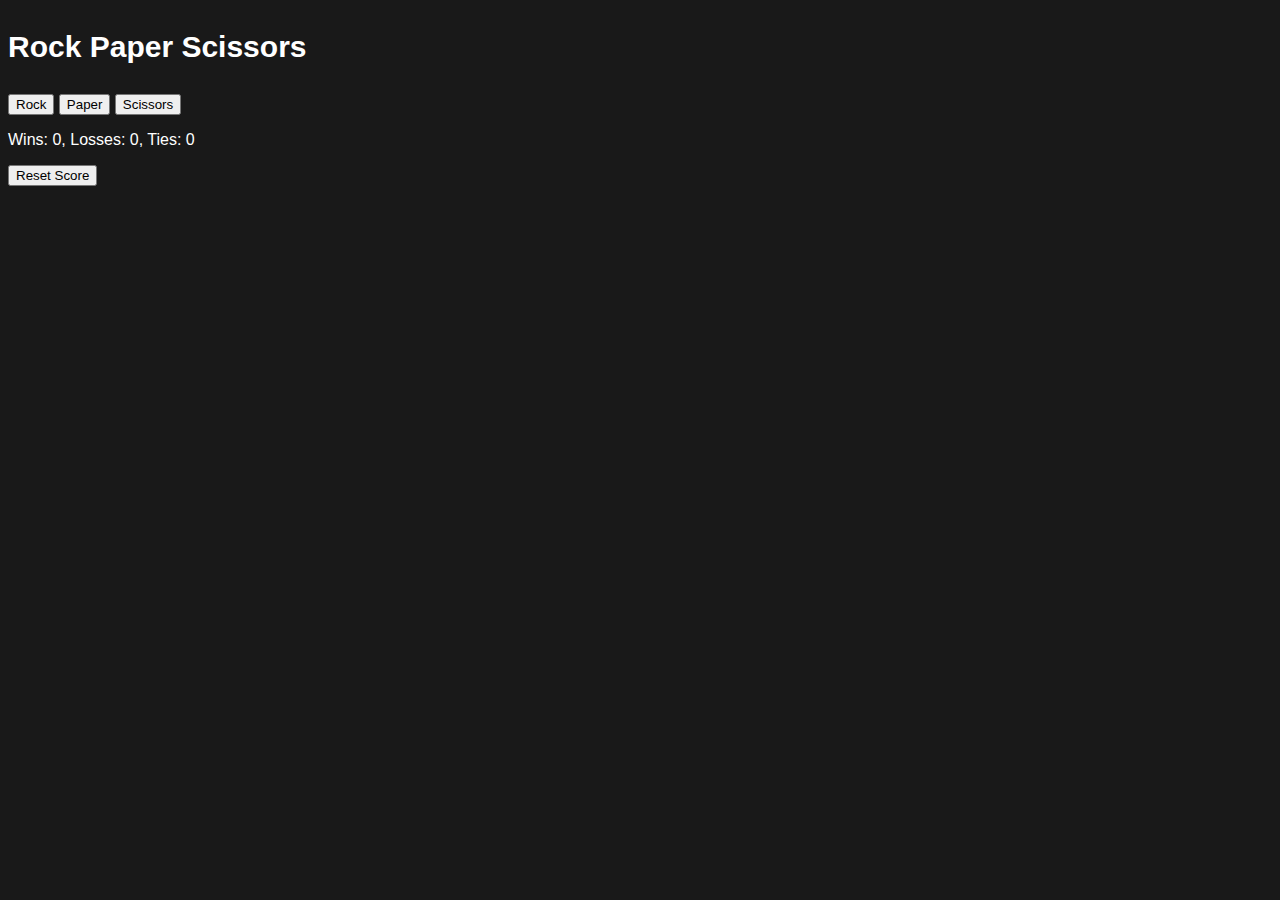
==== 09-rock-paper-scissors.html @ c3a3e2c6 "Add files via upload" ====
<!DOCTYPE html>
<html>
  <head>
    <title>Rock Paper Scissors</title>
    <link href="style/game.css" rel="stylesheet">
  </head>
  <body>
    <p class="title">Rock Paper Scissors</p>
    <button onclick="
      playGame('rock');
    ">Rock</button>

    <button onclick="
      playGame('paper');
    ">Paper</button>

    <button onclick="
      playGame('scissors');
    ">Scissors</button>

    <p class="js-result"></p>
    <p class="js-moves"></p>
    <p class="js-score"></p>

    <button onclick="
      score.wins = 0;
      score.losses = 0;
      score.ties = 0;
      localStorage.removeItem('score');
      updateScoreElement();
    ">Reset Score</button>

    <script>
      let score = JSON.parse(localStorage.getItem('score')) || {
        wins: 0,
        losses: 0,
        ties: 0
      };

      updateScoreElement();

      /*
      if (!score) {
        score = {
          wins: 0,
          losses: 0,
          ties: 0
        };
      }
      */

      function playGame(playerMove) {
        const computerMove = pickComputerMove();

        let result = '';

        if (playerMove === 'scissors') {
          if (computerMove === 'rock') {
            result = 'You lose.';
          } else if (computerMove === 'paper') {
            result = 'You win.';
          } else if (computerMove === 'scissors') {
            result = 'Tie.';
          }

        } else if (playerMove === 'paper') {
          if (computerMove === 'rock') {
            result = 'You win.';
          } else if (computerMove === 'paper') {
            result = 'Tie.';
          } else if (computerMove === 'scissors') {
            result = 'You lose.';
          }
          
        } else if (playerMove === 'rock') {
          if (computerMove === 'rock') {
            result = 'Tie.';
          } else if (computerMove === 'paper') {
            result = 'You lose.';
          } else if (computerMove === 'scissors') {
            result = 'You win.';
          }
        }

        if (result === 'You win.') {
          score.wins += 1;
        } else if (result === 'You lose.') {
          score.losses += 1;
        } else if (result === 'Tie.') {
          score.ties += 1;
        }

        localStorage.setItem('score', JSON.stringify(score));

        updateScoreElement();

        document.querySelector('.js-result').innerHTML = result;

        document.querySelector('.js-moves').innerHTML = `You ${playerMove} - ${computerMove} Computer`;
      }

      function updateScoreElement() {
        document.querySelector('.js-score')
          .innerHTML = `Wins: ${score.wins}, Losses: ${score.losses}, Ties: ${score.ties}`;
      }

      function pickComputerMove() {
        const randomNumber = Math.random();

        let computerMove = '';

        if (randomNumber >= 0 && randomNumber < 1 / 3) {
          computerMove = 'rock';
        } else if (randomNumber >= 1 / 3 && randomNumber < 2 / 3) {
          computerMove = 'paper';
        } else if (randomNumber >= 2 / 3 && randomNumber < 1) {
          computerMove = 'scissors';
        }

        return computerMove;
      }
    </script>
  </body>
</html>
---- style/game.css ----
body {
  background-color: rgb(25, 25, 25);
  color: white;
  font-family: 'Franklin Gothic Medium', 'Arial Narrow', Arial, sans-serif;
}

.title {
  font-size: 30px;
  font-weight: bold;
}
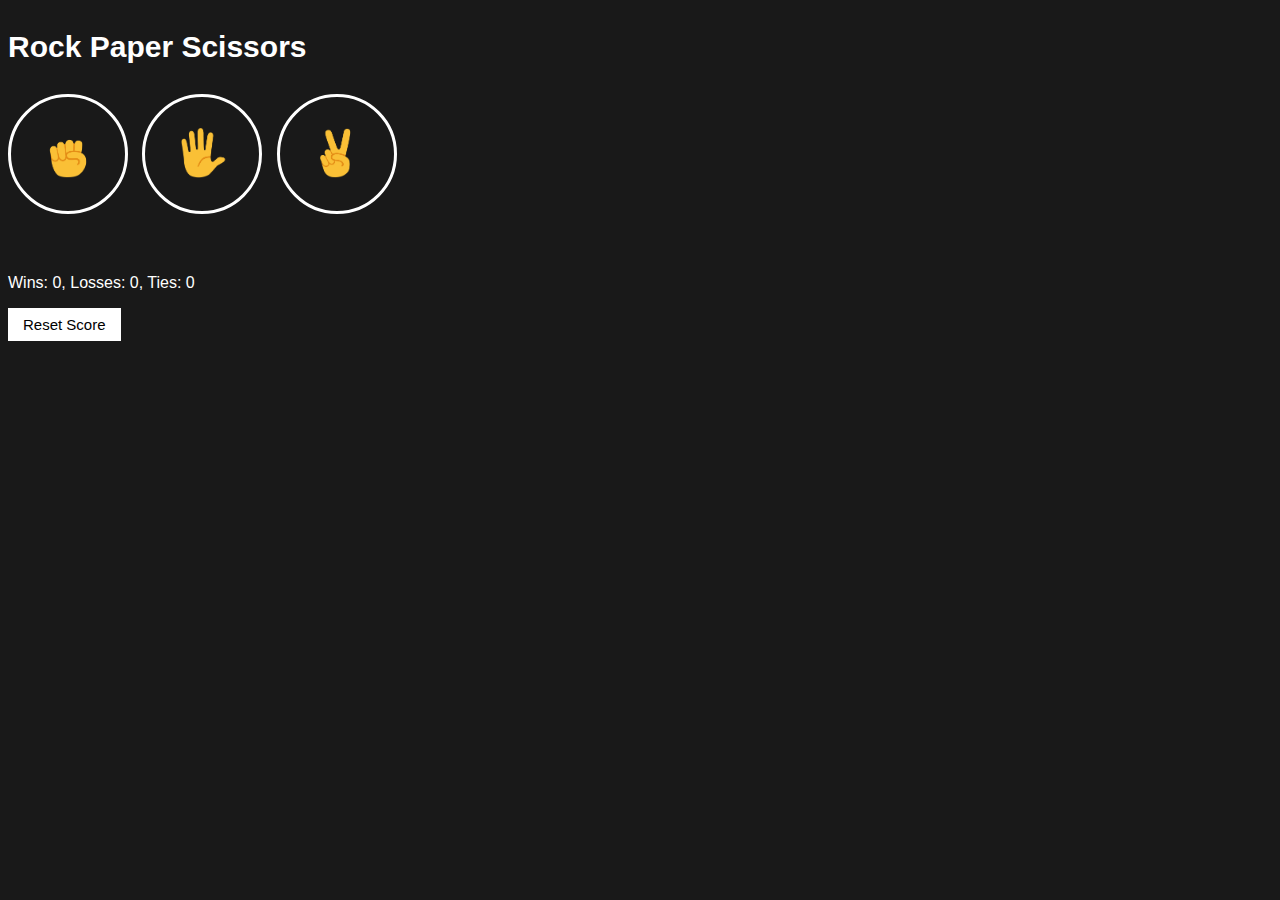
==== commit d4b29b4e: "Add files via upload" ====
--- a/09-rock-paper-scissors.html
+++ b/09-rock-paper-scissors.html
@@ -8,19 +8,19 @@
     <p class="title">Rock Paper Scissors</p>
     <button onclick="
       playGame('rock');
-    ">Rock</button>
+    " class="move-button"><img src="images/rock-emoji.png" class="move-icon"></button>
 
     <button onclick="
       playGame('paper');
-    ">Paper</button>
+    " class="move-button"><img src="images/paper-emoji.png" class="move-icon"></button>
 
     <button onclick="
       playGame('scissors');
-    ">Scissors</button>
+    " class="move-button"><img src="images/scissors-emoji.png" class="move-icon"></button>
 
-    <p class="js-result"></p>
+    <p class="js-result result"></p>
     <p class="js-moves"></p>
-    <p class="js-score"></p>
+    <p class="js-score score"></p>
 
     <button onclick="
       score.wins = 0;
@@ -28,97 +28,8 @@
       score.ties = 0;
       localStorage.removeItem('score');
       updateScoreElement();
-    ">Reset Score</button>
+    " class="reset-score-button">Reset Score</button>
 
-    <script>
-      let score = JSON.parse(localStorage.getItem('score')) || {
-        wins: 0,
-        losses: 0,
-        ties: 0
-      };
-
-      updateScoreElement();
-
-      /*
-      if (!score) {
-        score = {
-          wins: 0,
-          losses: 0,
-          ties: 0
-        };
-      }
-      */
-
-      function playGame(playerMove) {
-        const computerMove = pickComputerMove();
-
-        let result = '';
-
-        if (playerMove === 'scissors') {
-          if (computerMove === 'rock') {
-            result = 'You lose.';
-          } else if (computerMove === 'paper') {
-            result = 'You win.';
-          } else if (computerMove === 'scissors') {
-            result = 'Tie.';
-          }
-
-        } else if (playerMove === 'paper') {
-          if (computerMove === 'rock') {
-            result = 'You win.';
-          } else if (computerMove === 'paper') {
-            result = 'Tie.';
-          } else if (computerMove === 'scissors') {
-            result = 'You lose.';
-          }
-          
-        } else if (playerMove === 'rock') {
-          if (computerMove === 'rock') {
-            result = 'Tie.';
-          } else if (computerMove === 'paper') {
-            result = 'You lose.';
-          } else if (computerMove === 'scissors') {
-            result = 'You win.';
-          }
-        }
-
-        if (result === 'You win.') {
-          score.wins += 1;
-        } else if (result === 'You lose.') {
-          score.losses += 1;
-        } else if (result === 'Tie.') {
-          score.ties += 1;
-        }
-
-        localStorage.setItem('score', JSON.stringify(score));
-
-        updateScoreElement();
-
-        document.querySelector('.js-result').innerHTML = result;
-
-        document.querySelector('.js-moves').innerHTML = `You ${playerMove} - ${computerMove} Computer`;
-      }
-
-      function updateScoreElement() {
-        document.querySelector('.js-score')
-          .innerHTML = `Wins: ${score.wins}, Losses: ${score.losses}, Ties: ${score.ties}`;
-      }
-
-      function pickComputerMove() {
-        const randomNumber = Math.random();
-
-        let computerMove = '';
-
-        if (randomNumber >= 0 && randomNumber < 1 / 3) {
-          computerMove = 'rock';
-        } else if (randomNumber >= 1 / 3 && randomNumber < 2 / 3) {
-          computerMove = 'paper';
-        } else if (randomNumber >= 2 / 3 && randomNumber < 1) {
-          computerMove = 'scissors';
-        }
-
-        return computerMove;
-      }
-    </script>
+    <script src="javascript/09-rock-paper-scissors.js"></script>
   </body>
 </html>--- a/style/game.css
+++ b/style/game.css
@@ -1,10 +1,42 @@
 body {
   background-color: rgb(25, 25, 25);
   color: white;
-  font-family: 'Franklin Gothic Medium', 'Arial Narrow', Arial, sans-serif;
+  font-family: Arial;
 }
 
 .title {
   font-size: 30px;
   font-weight: bold;
+}
+
+.move-icon {
+  height: 50px;
+}
+
+.move-button {
+  background-color: transparent;
+  border: 3px solid white;
+  width: 120px;
+  height: 120px;
+  border-radius: 60px;
+  margin-right: 10px;
+  cursor: pointer;
+}
+
+.result {
+  font-size: 25px;
+  font-weight: bold;
+  margin-top: 60px;
+}
+
+.score {
+  margin-top: 50px;
+}
+
+.reset-score-button {
+  background-color: white;
+  border: none;
+  font-size: 15px;
+  padding: 8px 15px;
+  cursor: pointer;
 }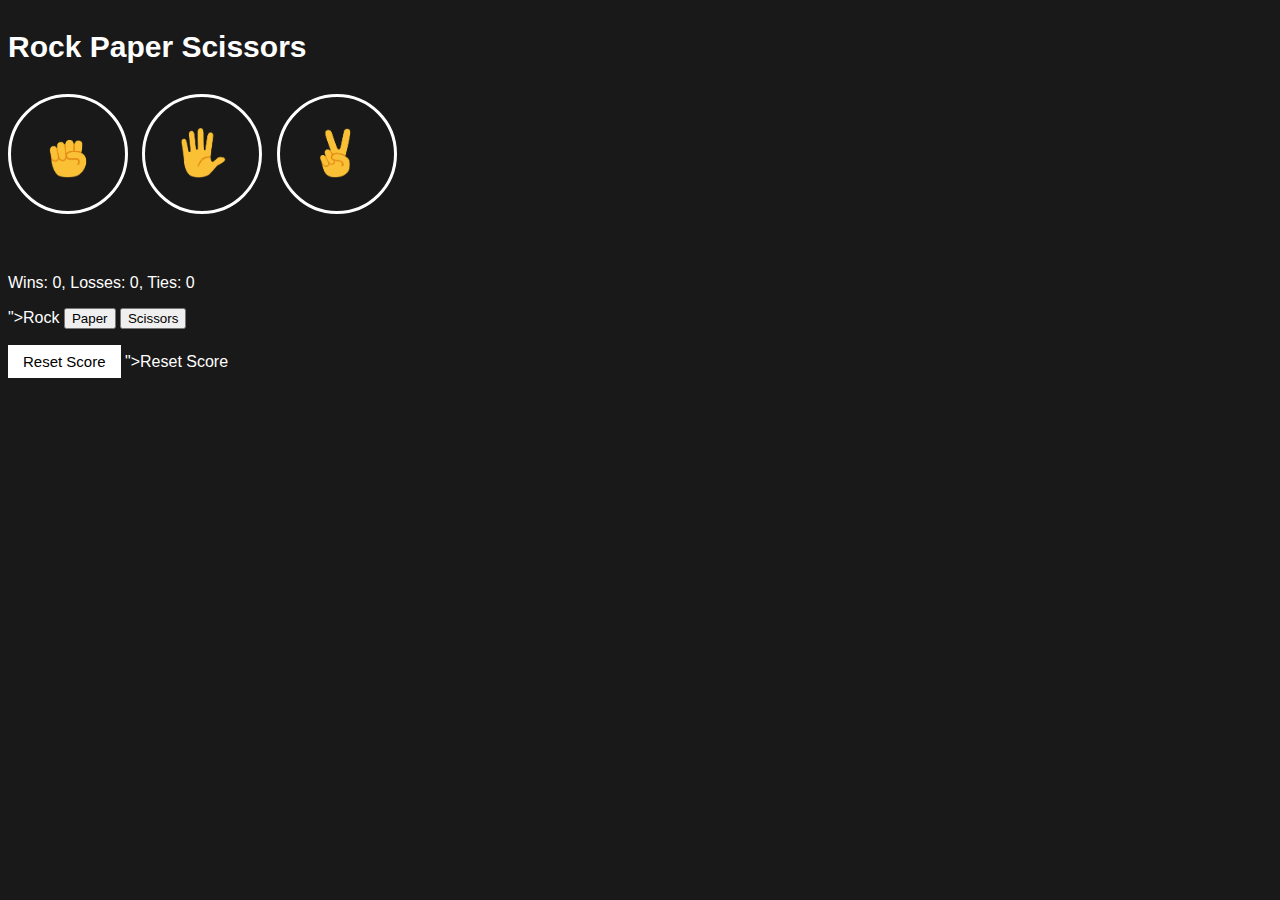
==== commit 9c239df4: "Merge branch 'branch2' into main" ====
--- a/09-rock-paper-scissors.html
+++ b/09-rock-paper-scissors.html
@@ -21,6 +21,20 @@
     <p class="js-result result"></p>
     <p class="js-moves"></p>
     <p class="js-score score"></p>
+    ">Rock</button>
+
+    <button onclick="
+      playGame('paper');
+    ">Paper</button>
+
+    <button onclick="
+      playGame('scissors');
+    ">Scissors</button>
+
+    <p class="js-result"></p>
+    <p class="js-moves"></p>
+    <p class="js-score"></p>
+
 
     <button onclick="
       score.wins = 0;
@@ -31,5 +45,97 @@
     " class="reset-score-button">Reset Score</button>
 
     <script src="javascript/09-rock-paper-scissors.js"></script>
+    ">Reset Score</button>
+
+    <script>
+      let score = JSON.parse(localStorage.getItem('score')) || {
+        wins: 0,
+        losses: 0,
+        ties: 0
+      };
+
+      updateScoreElement();
+
+      /*
+      if (!score) {
+        score = {
+          wins: 0,
+          losses: 0,
+          ties: 0
+        };
+      }
+      */
+
+      function playGame(playerMove) {
+        const computerMove = pickComputerMove();
+
+        let result = '';
+
+        if (playerMove === 'scissors') {
+          if (computerMove === 'rock') {
+            result = 'You lose.';
+          } else if (computerMove === 'paper') {
+            result = 'You win.';
+          } else if (computerMove === 'scissors') {
+            result = 'Tie.';
+          }
+
+        } else if (playerMove === 'paper') {
+          if (computerMove === 'rock') {
+            result = 'You win.';
+          } else if (computerMove === 'paper') {
+            result = 'Tie.';
+          } else if (computerMove === 'scissors') {
+            result = 'You lose.';
+          }
+          
+        } else if (playerMove === 'rock') {
+          if (computerMove === 'rock') {
+            result = 'Tie.';
+          } else if (computerMove === 'paper') {
+            result = 'You lose.';
+          } else if (computerMove === 'scissors') {
+            result = 'You win.';
+          }
+        }
+
+        if (result === 'You win.') {
+          score.wins += 1;
+        } else if (result === 'You lose.') {
+          score.losses += 1;
+        } else if (result === 'Tie.') {
+          score.ties += 1;
+        }
+
+        localStorage.setItem('score', JSON.stringify(score));
+
+        updateScoreElement();
+
+        document.querySelector('.js-result').innerHTML = result;
+
+        document.querySelector('.js-moves').innerHTML = `You ${playerMove} - ${computerMove} Computer`;
+      }
+
+      function updateScoreElement() {
+        document.querySelector('.js-score')
+          .innerHTML = `Wins: ${score.wins}, Losses: ${score.losses}, Ties: ${score.ties}`;
+      }
+
+      function pickComputerMove() {
+        const randomNumber = Math.random();
+
+        let computerMove = '';
+
+        if (randomNumber >= 0 && randomNumber < 1 / 3) {
+          computerMove = 'rock';
+        } else if (randomNumber >= 1 / 3 && randomNumber < 2 / 3) {
+          computerMove = 'paper';
+        } else if (randomNumber >= 2 / 3 && randomNumber < 1) {
+          computerMove = 'scissors';
+        }
+
+        return computerMove;
+      }
+    </script>
   </body>
 </html>--- a/style/game.css
+++ b/style/game.css
@@ -2,6 +2,7 @@
   background-color: rgb(25, 25, 25);
   color: white;
   font-family: Arial;
+  font-family: 'Franklin Gothic Medium', 'Arial Narrow', Arial, sans-serif;
 }
 
 .title {
